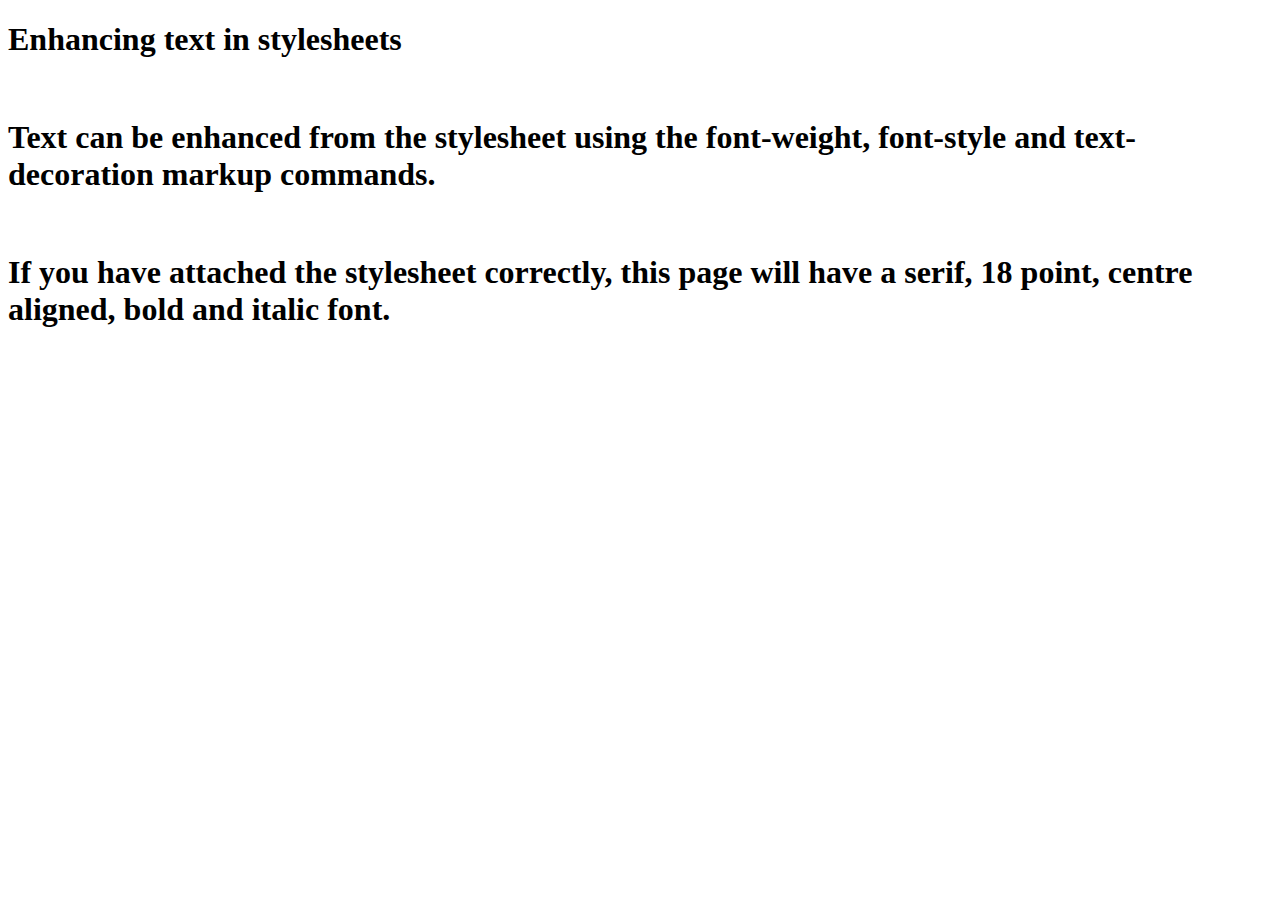
==== index.html @ bc37fc3b "Update index.html" ====
<!DOCTYPE html>
<html>
  <head>
    <title>Task 21ai</title>  
    <link href="Sitetest/styles/mystyle5.css" rel="stylesheet" type="text/css"> 
  </head>
  <body>
    <h1>Enhancing text in stylesheets</h1>
    <br>
    <h1>Text can be enhanced from the stylesheet using the font-weight, font-style and text-decoration markup commands.</h1>
    <br>
    <h1>If you have attached the stylesheet correctly, this page will have a serif, 18 point, centre aligned, bold and italic font.</h1>
  </body>
</html>
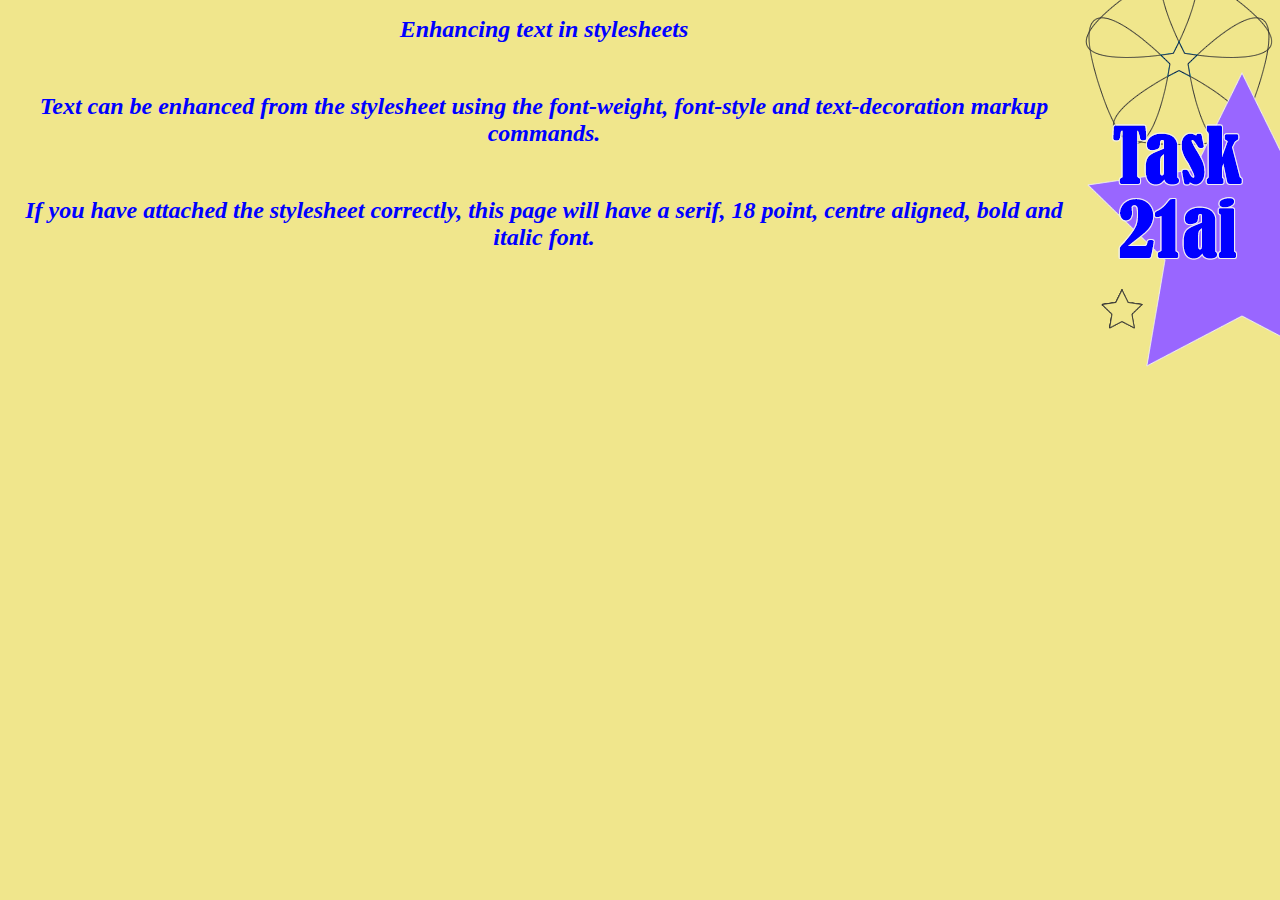
==== commit 7508b05b: "Update index.html" ====
--- a/index.html
+++ b/index.html
@@ -2,7 +2,7 @@
 <html>
   <head>
     <title>Task 21ai</title>  
-    <link href="Sitetest/styles/mystyle5.css" rel="stylesheet" type="text/css"> 
+    <link href="Sitetest/Styles/mystyle5.css" rel="stylesheet">
   </head>
   <body>
     <h1>Enhancing text in stylesheets</h1>
--- a/Sitetest/Styles/mystyle5.css
+++ b/Sitetest/Styles/mystyle5.css
@@ -0,0 +1,12 @@
+h1   {font-family: "Times New Roman",Times,serif;
+      font-size: 18pt;
+      text-align: center;
+      font-weight: bold;
+      font-style: italic;
+      color:#0000ff;}   
+body {background-color:#f0e68c;
+      background-image:
+      url("task21ai.png");
+      background-repeat: no-repeat;
+      background-position: right top;
+      margin-right: 200px;}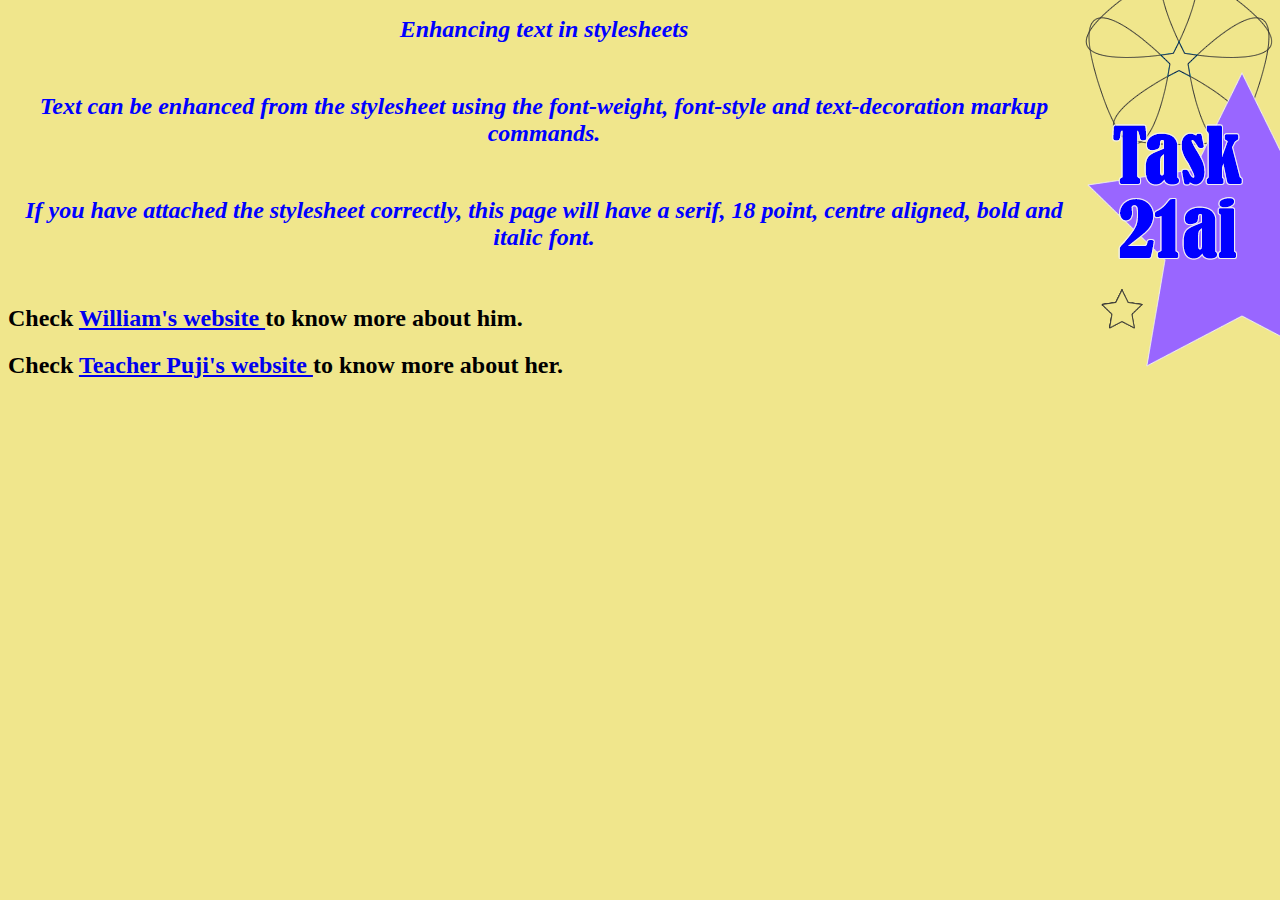
==== commit 75b94432: "Update index.html" ====
--- a/index.html
+++ b/index.html
@@ -3,6 +3,7 @@
   <head>
     <title>Task 21ai</title>  
     <link href="Sitetest/Styles/mystyle5.css" rel="stylesheet">
+    <link href="http://lwwilliam.github.io" rel="stylesheet">
   </head>
   <body>
     <h1>Enhancing text in stylesheets</h1>
@@ -10,6 +11,9 @@
     <h1>Text can be enhanced from the stylesheet using the font-weight, font-style and text-decoration markup commands.</h1>
     <br>
     <h1>If you have attached the stylesheet correctly, this page will have a serif, 18 point, centre aligned, bold and italic font.</h1>
+    <br>
+    <h2>Check <a href="https://lwwiliiam.github.io">William's website </a> to know more about him. </h2>
+    <h2>Check <a href="https://puji012.github.io">Teacher Puji's website </a> to know more about her. </h2>
   </body>
 </html>
 
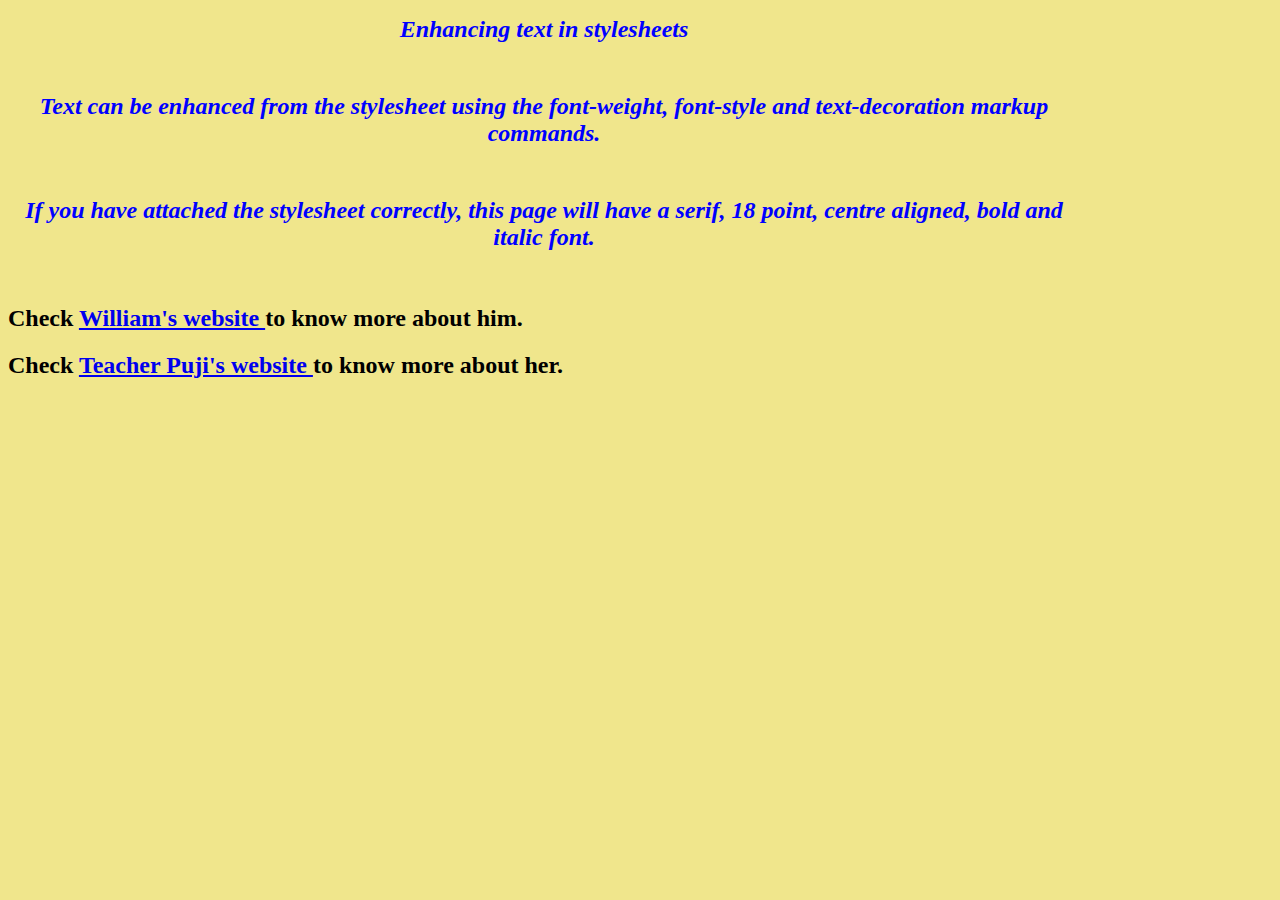
==== commit cfe727a1: "Update index.html" ====
--- a/index.html
+++ b/index.html
@@ -12,7 +12,7 @@
     <br>
     <h1>If you have attached the stylesheet correctly, this page will have a serif, 18 point, centre aligned, bold and italic font.</h1>
     <br>
-    <h2>Check <a href="https://lwwiliiam.github.io">William's website </a> to know more about him. </h2>
+    <h2>Check <a href="https://lwwilliam.github.io">William's website </a> to know more about him. </h2>
     <h2>Check <a href="https://puji012.github.io">Teacher Puji's website </a> to know more about her. </h2>
   </body>
 </html>
--- a/Sitetest/Styles/mystyle5.css
+++ b/Sitetest/Styles/mystyle5.css
@@ -6,7 +6,7 @@
       color:#0000ff;}   
 body {background-color:#f0e68c;
       background-image:
-      url("task21ai.png");
+      url("Sitetest/Images/202010311272.png");
       background-repeat: no-repeat;
       background-position: right top;
-      margin-right: 200px;}+      margin-right: 200px;}
